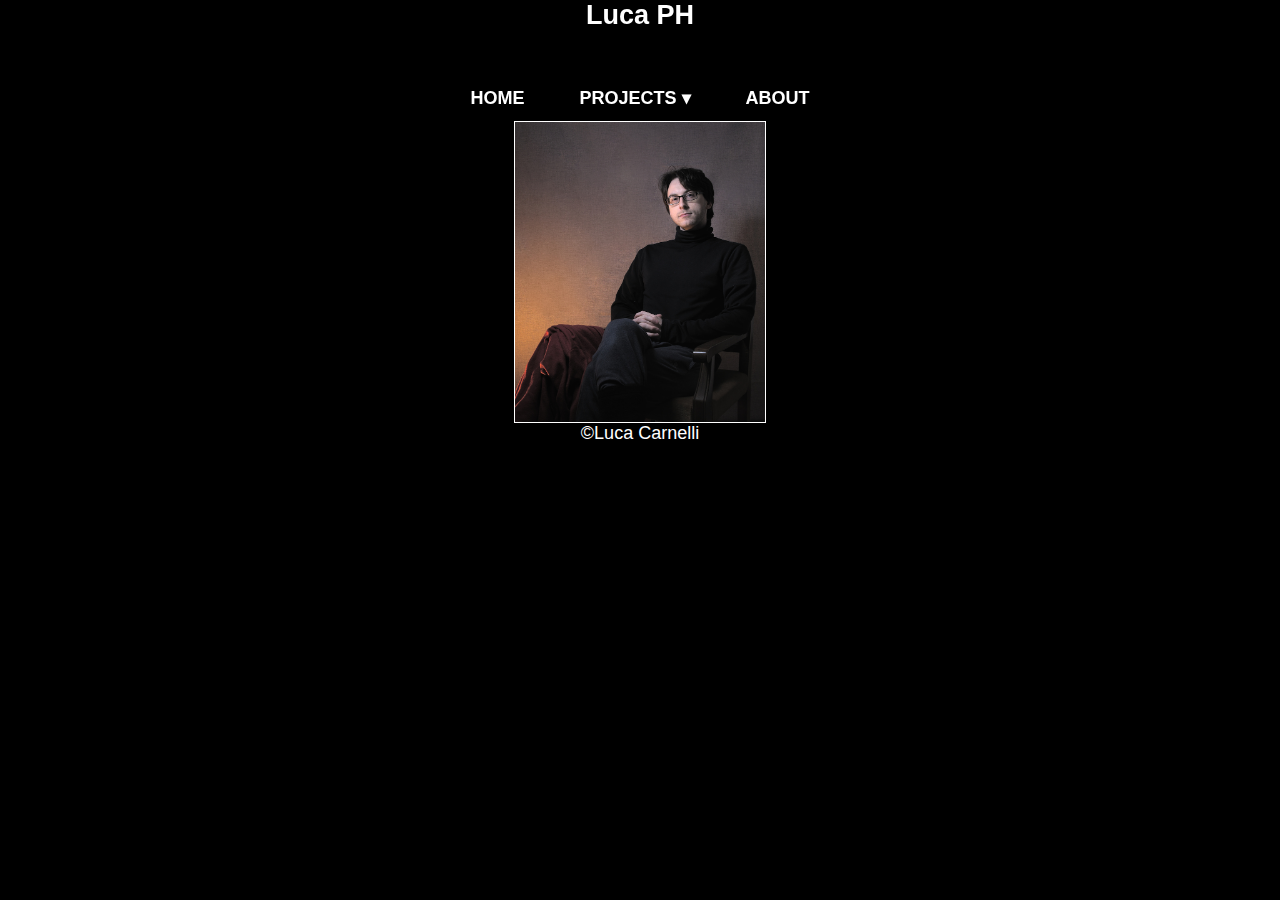
==== about.html @ b38ad430 "Add files via upload" ====
<!DOCTYPE html>
<html lang='en'>
  <head>
    <meta charset='UTF-8'/>
    <title>Luca PH - Home</title>
    <link rel='stylesheet' href='styles.css'/>
  </head>
  <body>

    <header class="intestazione-container">
      <div  class="intestazione">
      <h1>
        Luca PH
      </h1>     

      </div>
    </header>

    <nav class="navigation-container">
      <h2>
      <div  class="navigation">
        <ul class='menu'>
          <li><a href='homepage.html' class="nav-button">HOME</a></li>      
          <li class='dropdown' class="nav-button"><span>PROJECTS &#9662;</span>
            <ul class='features-menu'>           <!-- Start of submenu -->
              <li><a href='portrait.html' class="nav-button">Portraits</a></li>
              <li><a href='#' class="nav-button">Art</a></li>
              <li><a href='#' class="nav-button">P3</a></li>
            </ul>                                <!-- End of submenu -->
          </li>
          <li><a href='about.html' class="nav-button">ABOUT</a></li>
        </ul> 

      </div>
      </h2>
    </nav>
    



    <div class='photo-grid-container'>
        <div class='photo-grid'>
          
      
          <div class='photo-grid-item last-item'>
            <img src='images/images_thumbnails/photo_about_800.jpg' height="300"/>
          </div>
          

        </div>
    </div>
      

    <div class='footer'>
        <div class='footer-item footer-one'></div>
        <div class='footer-item footer-two'>
          ©Luca Carnelli
        </div>
        <div class='footer-item footer-three'></div>
      </div>
      

  </body>
</html>
---- styles.css ----
* {
    margin: 0;
    padding: 0;
    box-sizing: border-box;
    font-size: 18px;
    font-family: "Helvetica", "Arial", sans-serif;
    
  }
  




body{
  background-color: black;
}

  h1{
    font-size: 2em;
  }

  h1{
    font-size: 1.5em;
  }
  .page {
    display: flex;
    flex-wrap: wrap;
  }



    /*--------------INTESTAZIONE--------------*/
  .intestazione-container{
    color: #ffffff;
    background-color: #00000070;

    
    display: flex;
    justify-content: center;
    position: fixed;
    top: 0px;
    left: 0;
    height: 60px;
    width: 100%;

  }


    /*--------------BARRA NAVIGAZIONE--------------*/
  .navigation-container{
    color: #ffffff;
    background-color: #00000070;
    display: flex;
    justify-content: center;
    position: fixed;
    top: 60px;
    width: 100%;
  }

  .navigation {
   
    height: 60px;
    display: flex;
    justify-content: space-between;
    align-items: center ;

    
  }


      /*--------------Menu--------------*/
  .features-menu {                    /* Add this as a new rule */
    display: none;
  }


  .menu {
    margin-top: 15px;
  }
  
  .menu > li {
    display: inline;
    margin-right: 50px;
  }
  
  .menu > li:last-of-type {
    margin-right: 0;
  }


.nav-button{
  color: #ffffff;
  text-decoration: none;
  
}




    /*--------------Menu a tendina--------------*/
  .dropdown:hover .features-menu {
    display: flex;
    flex-direction: column;
    background-color: #00000070;
    border-radius: 5px;
    padding-top: 30px;

    position: absolute;      /* Add these */
  top: 0px;
  left: 0px;
  }
  
  .features-menu li {
    list-style: none;
    border-bottom: 1px solid #FFF;
  
    padding: 0 40px 10px 20px;
    margin: 10px;
    z-index: 1;

  }
  
  .features-menu li:last-of-type {
    border-bottom: none;
  }

  .dropdown {
    position: relative;
  }
  
  .dropdown > span {
    z-index: 2;
    position: relative;  /* This is important! */
    cursor: pointer;
    
  }












    /*--------------PHOTOS--------------*/

  .photo-grid-container {
    display: flex;
    justify-content: center;
    background-color: black;

    margin-top: 121px;    
    height: 100%;
  }
  
  .photo-grid {
    width: 900px;
    display: flex;
    justify-content: center;
    flex-wrap: wrap;
    flex-direction: row;
    align-items: center;


  }
  
  .photo-grid-item {
    border: 1px solid #fff;
    line-height: 0;
  }



  /*--------------FOOTER--------------*/
.footer {
  display: flex;
  justify-content: space-between;
}

.footer-item {
  color: #FFF;
  background-color: #000000;
  height: 200px;
  flex: 1;
  text-align: center;
}
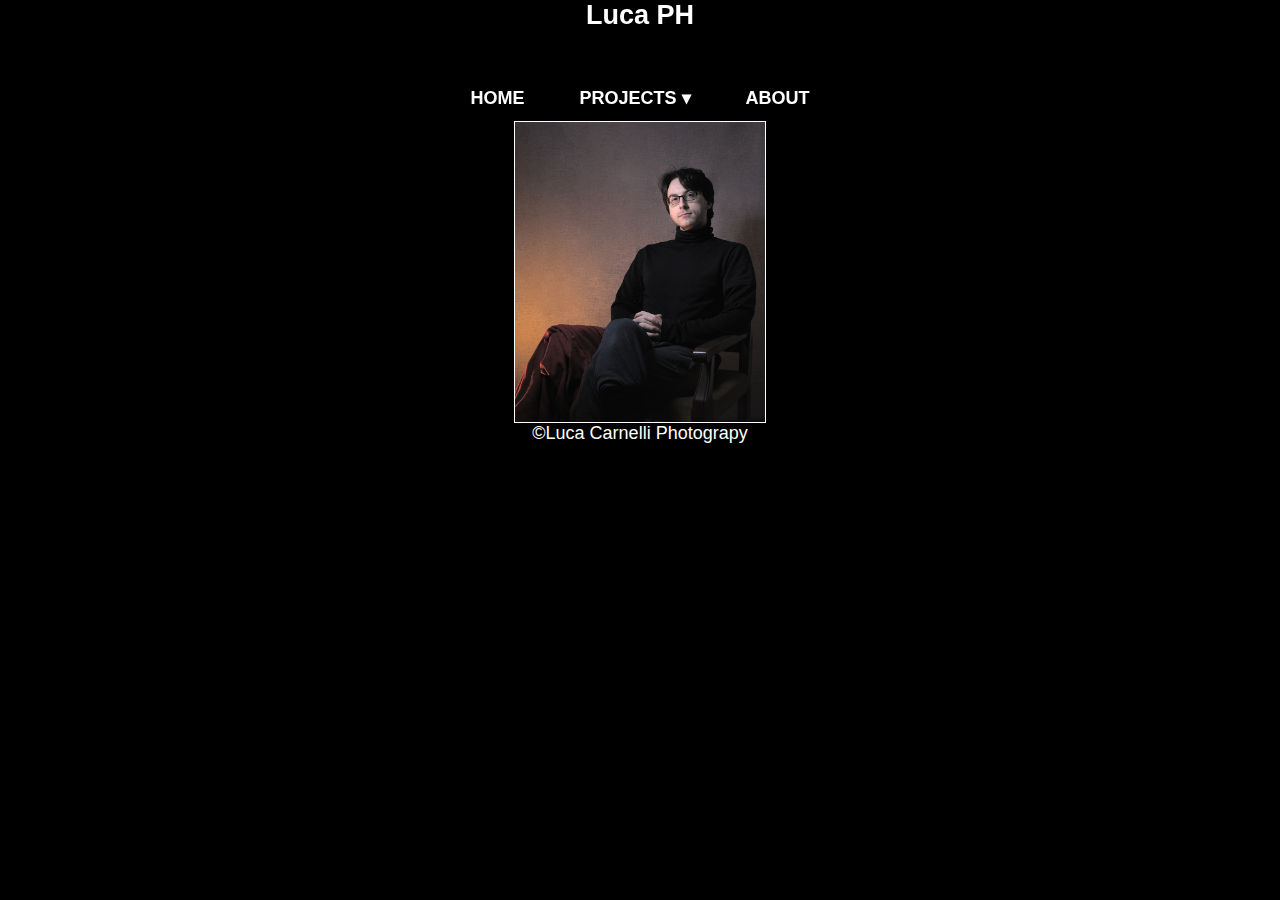
==== commit b24c7852: "Update about.html" ====
--- a/about.html
+++ b/about.html
@@ -4,36 +4,45 @@
     <meta charset='UTF-8'/>
     <title>Luca PH - Home</title>
     <link rel='stylesheet' href='styles.css'/>
+
+
+
+   <!-- START HERE FOR INCLUDE HTML-->
+    <script src="https://ajax.googleapis.com/ajax/libs/jquery/3.5.1/jquery.min.js"></script>
+    <script> 
+    $(function(){
+      $("#header_reuse").load("header_reuse.html"); 
+    });
+      $(function(){
+      $("#footer_reuse").load("footer_reuse.html"); 
+    });
+    </script> 
+    <!-- END HERE FOR INCLUDE HTML-->
+
+
+
+
+
+    <meta name='viewport'
+      content='width=device-width, initial-scale=1.0, maximum-scale=1.0' />
   </head>
+
+
+
+
+  <!-- Body-->
   <body>
 
-    <header class="intestazione-container">
-      <div  class="intestazione">
-      <h1>
-        Luca PH
-      </h1>     
 
-      </div>
-    </header>
+     <!-- START HERE FOR INCLUDE HTML-->
+     <div id="header_reuse"></div>
 
-    <nav class="navigation-container">
-      <h2>
-      <div  class="navigation">
-        <ul class='menu'>
-          <li><a href='homepage.html' class="nav-button">HOME</a></li>      
-          <li class='dropdown' class="nav-button"><span>PROJECTS &#9662;</span>
-            <ul class='features-menu'>           <!-- Start of submenu -->
-              <li><a href='portrait.html' class="nav-button">Portraits</a></li>
-              <li><a href='#' class="nav-button">Art</a></li>
-              <li><a href='#' class="nav-button">P3</a></li>
-            </ul>                                <!-- End of submenu -->
-          </li>
-          <li><a href='about.html' class="nav-button">ABOUT</a></li>
-        </ul> 
-
-      </div>
-      </h2>
-    </nav>
+     <!-- END HERE FOR INCLUDE HTML-->
+    
+    
+    
+    
+    
     
 
 
@@ -51,13 +60,14 @@
     </div>
       
 
-    <div class='footer'>
-        <div class='footer-item footer-one'></div>
-        <div class='footer-item footer-two'>
-          ©Luca Carnelli
-        </div>
-        <div class='footer-item footer-three'></div>
-      </div>
+    
+    
+    
+    
+    
+    <!-- START HERE FOR INCLUDE HTML-->
+     <div id="footer_reuse"></div>
+     <!-- END HERE FOR INCLUDE HTML-->
       
 
   </body>
